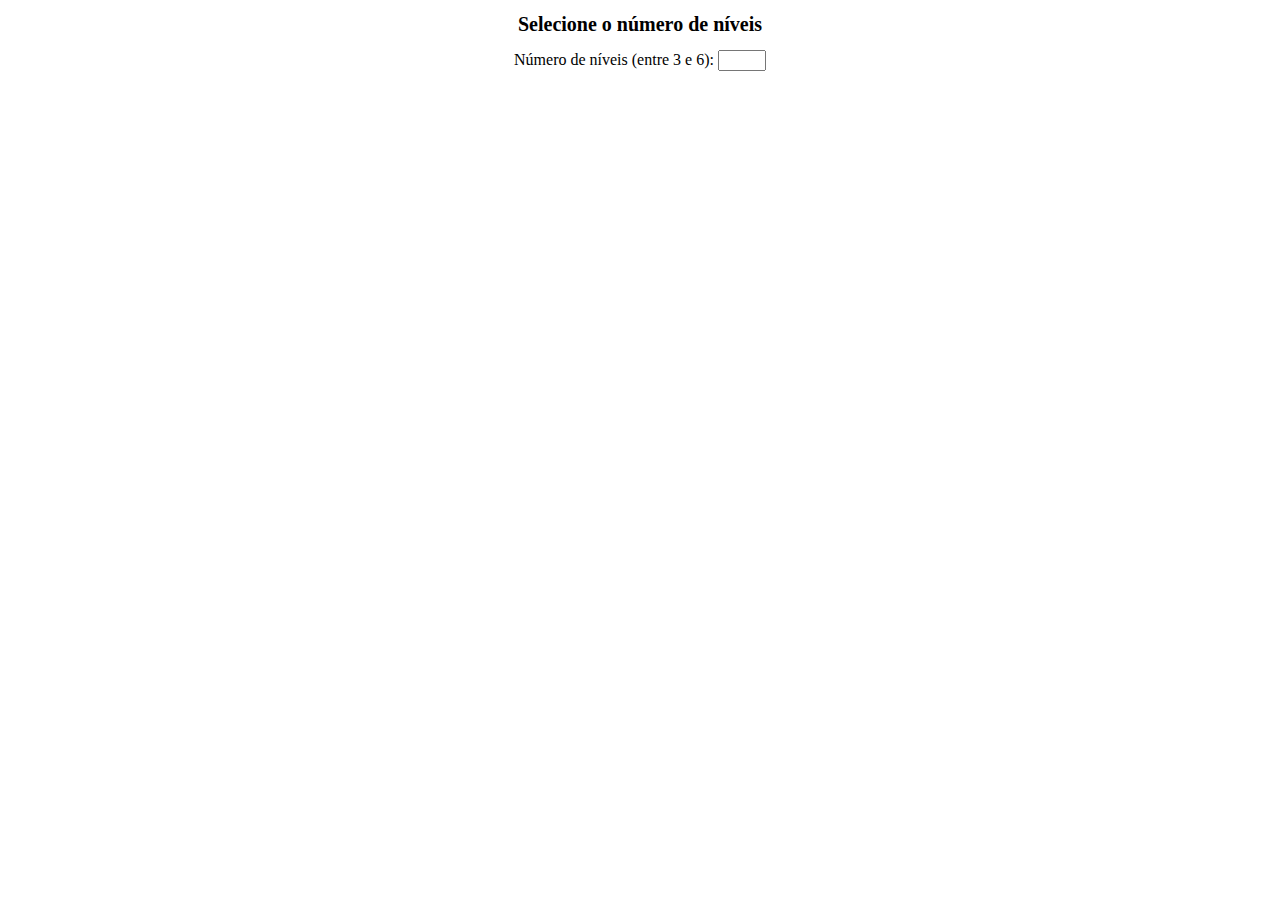
==== risco.html @ 6d72b6ee "Trabalho 1 PTW" ====
<!DOCTYPE html>
<html lang="en">
<head>
    <meta charset="UTF-8" />
    <meta name="viewport" content="width=device-width, initial-scale=1.0" />
    <title>Risco Cardiovascular</title>
    <link rel="stylesheet" href="risco.css" />
    <script src="https://code.jquery.com/jquery-3.6.0.min.js"></script>
    <script src="riscos.js" defer></script>
</head>
<body>
    <div class="configurar-nivel">
        <h1>Selecione o número de níveis</h1>
        <form id="nivel-form">
            <label for="nivel">Número de níveis (entre 3 e 6):</label>
            <input type="number" id="nivel" name="nivel" min="3" max="6">
        </form>
    </div>
    <div class="container" style="display: none;">
        <div class="calculator-container">
            <h1>Cálculo do Risco Cardiovascular</h1>
            <button id="reset-button">Reiniciar</button>
            <div class="idade section">
                <h2>Idade</h2>
                <hr />
                <button id="age-button-1" data-points="0" class="age-button">&lt; 30</button>
                <button id="age-button-2" data-points="3" class="age-button">&lt; 60</button>
                <button id="age-button-3" data-points="6" class="age-button">&ge; 60</button>
            </div>
            <div class="imc section">
                <h2>IMC</h2>
                <hr />
                <button id="imc-button-1" data-points="0" class="imc-button">&lt; 25</button>
                <button id="imc-button-2" data-points="5" class="imc-button">&lt; 40</button>
                <button id="imc-button-3" data-points="9" class="imc-button">&ge; 40</button>
            </div>
            <div class="stress section">
                <h2>Stress</h2>
                <hr />
            </div>
            <img src="risco/risco-nulo.jpg" alt="Imagem" id="risk-image" />
        </div>
    </div>

</body>
</html>
---- risco.css ----
body {
    margin: 0;
    padding: 0;
    font-family: verdana;
    text-align: center;
}

.container {
    margin: 20px auto;
    width: 50%;
    border: 2px solid grey;
    padding: 20px;
}

.calculator-container {
    display: inline-block;
    text-align: center;
}

h1 {
    color: black;
    font-size: 20px;
}

.reset-button {
    background-color: black;
    color: white;
    font-family: verdana;
    font-size: 16px;
    border: none;
    border-radius: 5px;
    margin-bottom: 10px;
}

.section {
    margin-bottom: 20px;
}

h2 {
    font-size: 18px;
    color: black;
}

button {
    width: 100px;
    height: 40px;
    background-color: grey;
    color: white;
    font-family: verdana;
    font-size: 16px;
    margin: 5px;
    border: none;
    border-radius: 5px;
}

img {
    margin-top: 20px;
    display: block;
    margin-left: auto;
    margin-right: auto;
    border: 5px solid grey;
    border-radius: 5px;
    width: 100%;
    height: auto;
}
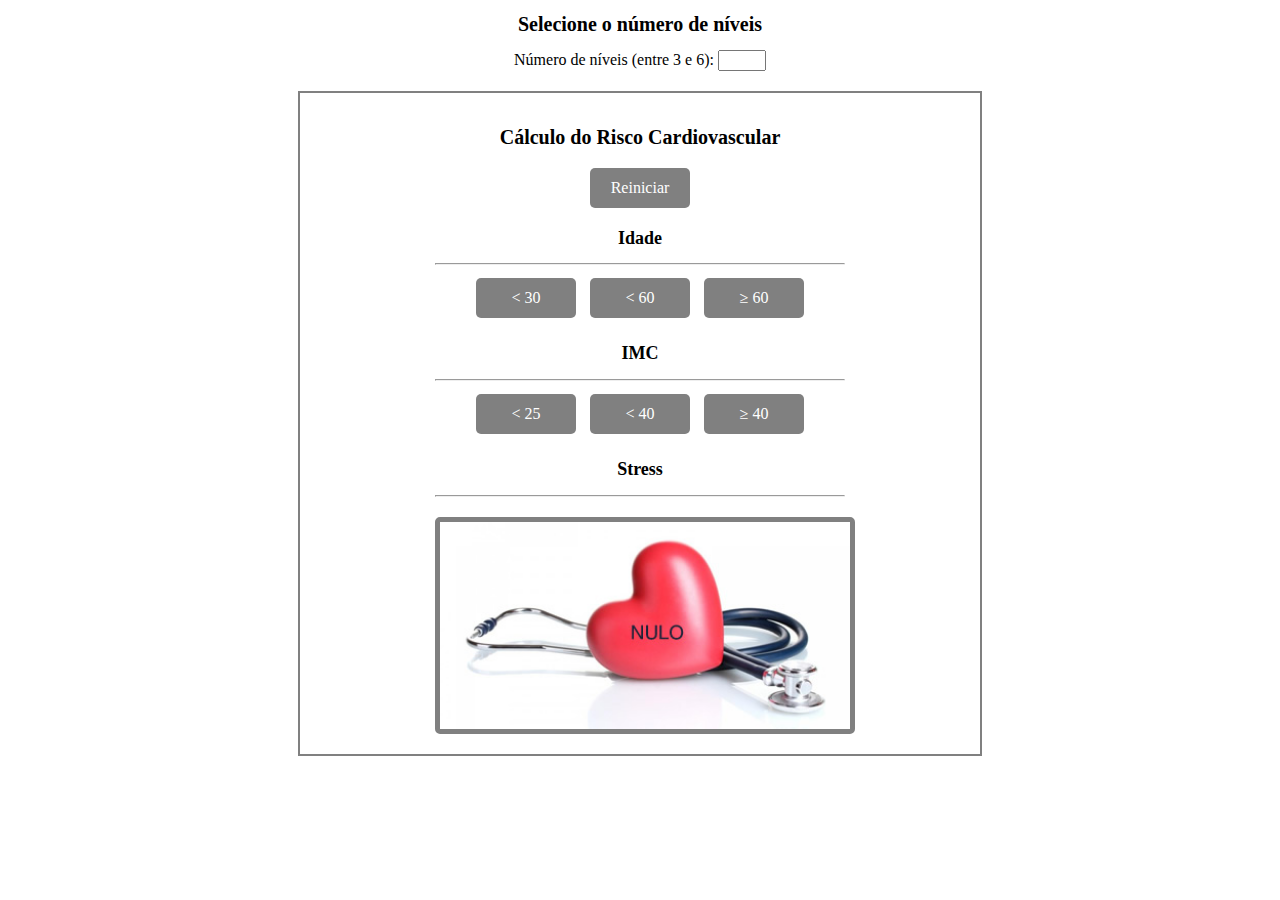
==== commit a0cbf4b8: "Ficheiro atualizado" ====
--- a/risco.html
+++ b/risco.html
@@ -16,7 +16,7 @@
             <input type="number" id="nivel" name="nivel" min="3" max="6">
         </form>
     </div>
-    <div class="container" style="display: none;">
+    <div class="container" style="display: block;">
         <div class="calculator-container">
             <h1>Cálculo do Risco Cardiovascular</h1>
             <button id="reset-button">Reiniciar</button>
